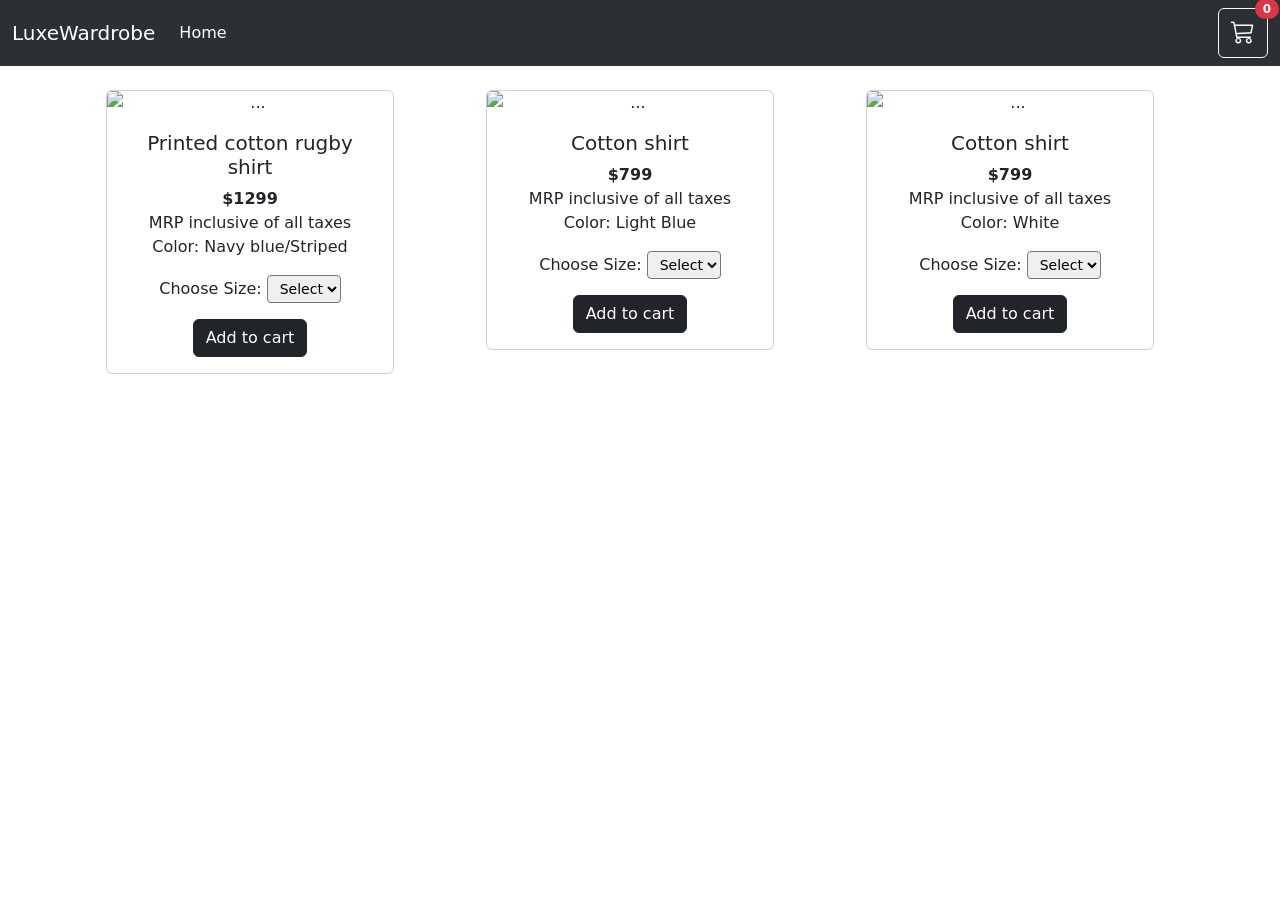
==== index.html @ 5fceafbb "Update index.html" ====
<!DOCTYPE html>
<html lang="en">

<head>
    <meta charset="UTF-8">
    <meta name="viewport" content="width=device-width, initial-scale=1.0">
    <link href="https://cdn.jsdelivr.net/npm/bootstrap@5.3.7/dist/css/bootstrap.min.css" rel="stylesheet"
        integrity="sha384-LN+7fdVzj6u52u30Kp6M/trliBMCMKTyK833zpbD+pXdCLuTusPj697FH4R/5mcr" crossorigin="anonymous">
        <link rel="stylesheet" href="https://cdn.jsdelivr.net/npm/bootstrap-icons@1.11.3/font/bootstrap-icons.css">

    <title>Shopping Store</title>
</head>
<style>
    img:hover {
        transform: scale(1.1);
        transition: all 0.3s ease-in-out;
    }
</style>

<body>

    <nav class="navbar navbar-expand-lg bg-body-tertiary bg-dark" data-bs-theme="dark">
        <div class="container-fluid">
            <a class="navbar-brand" href="#">LuxeWardrobe</a>
            <button class="navbar-toggler" type="button" data-bs-toggle="collapse"
                data-bs-target="#navbarSupportedContent" aria-controls="navbarSupportedContent" aria-expanded="false"
                aria-label="Toggle navigation">
                <span class="navbar-toggler-icon"></span>
            </button>
            <div class="collapse navbar-collapse" id="navbarSupportedContent">
                <ul class="navbar-nav me-auto mb-2 mb-lg-0">
                    <li class="nav-item">
                        <a class="nav-link active" aria-current="page" href="#">Home</a>
                    </li>
                    
                </ul>
                 <a href="cart.html" class="btn btn-outline-light position-relative">
        <i class="bi bi-cart3 fs-4"></i>
        <span class="position-absolute top-0 start-100 translate-middle badge rounded-pill bg-danger" id="cartCount">
          0
        </span>
      </a>
             
            </div>
        </div>
    </nav>
    <div class="container text-center">
        <div class="row align-items-start"id="productList">
            <!-- <div class="col">
                <div class="card m-4" style="width: 18rem;">
                    <img src="t-1.avif" class="card-img-top" alt="...">
                    <div class="card-body">
                        <h5 class="card-title" id="ptitle1">Printed cotton rugby shirt</h5>
                        <p class="card-text">
                            <strong id="pprice1">
                                Rs. 1,299.00
                            </strong><br>
                            <span id="pdes1">MRP inclusive of all taxes</span><br>
                            <span id="pcolor1"> Color:Navy blue/Striped
                            </span>
                        </p>
                        <label for="sizeSelect" class="form-label">Choose Size:</label>
                        <select class="form-select-sm mb-3" id="sizeSelect">
                            <option selected disabled> Select </option>
                            <option value="S">S</option>
                            <option value="M">M</option>
                            <option value="L">L</option>
                            <option value="XL">XL</option>
                            <option value="XXL">XXL</option>
                        </select>
                        <br>
                        <button type="submit" class="btn btn-dark" onclick="showToast()">Add to cart</button>
                    </div>
                </div>
            </div> -->
        
        </div>
        <!-- Toast container -->
<div class="position-fixed bottom-0 end-0 p-3" style="z-index: 1100">
  <div id="cartToast" class="toast align-items-center text-bg-success border-0" role="alert">
    <div class="d-flex">
      <div class="toast-body">
            Item added to cart successfully!
      </div>
      <button type="button" class="btn-close btn-close-white me-2 m-auto" data-bs-dismiss="toast"></button>
    </div>
  </div>
</div>


</body>
<script>
    const products = [
  {
    title: "Printed cotton rugby shirt",
    price: 1299,
    des: "MRP inclusive of all taxes",
    color: "Navy blue/Striped",
    img: "t-1.avif"
  },
  {
    title: "Cotton shirt",
    price: 799,
    des: "MRP inclusive of all taxes",
    color: "Light Blue",
    img: "t-2.avif"
  },
  {
    title: "Cotton shirt",
    price: 799,
    des: "MRP inclusive of all taxes",
    color: "White",
    img: "t-3.avif"
  }
];
const container = document.getElementById("productList");

products.forEach((p, index) => {
  container.innerHTML += `
    <div class="col">
      <div class="card m-4" style="width: 18rem;">
        <img src="${p.img}" class="card-img-top" alt="...">
        <div class="card-body">
          <h5 class="card-title">${p.title}</h5>
          <p class="card-text">
            <strong>$${p.price}</strong><br>
            <span>${p.des}</span><br>
            <span>Color: ${p.color}</span>
          </p>
          <label for="sizeSelect${index}" class="form-label">Choose Size:</label>
          <select class="form-select-sm mb-3" id="sizeSelect${index}">
            <option selected disabled>Select</option>
            <option value="S">S</option>
            <option value="M">M</option>
            <option value="L">L</option>
            <option value="XL">XL</option>
            <option value="XXL">XXL</option>
          </select>
          <br>
          <button type="button" class="btn btn-dark"
            onclick="addToCart(${index})">Add to cart</button>
        </div>
      </div>
    </div>
  `;
});
function showToast() {
  const toastEl = document.getElementById('cartToast');
  const toast = new bootstrap.Toast(toastEl, { delay: 2000 }); // auto close in 2 sec
  toast.show();
}

function updateCartCount() {
  let cart = JSON.parse(localStorage.getItem("cart")) || [];
  document.getElementById("cartCount").innerText = cart.length;
}
updateCartCount();
function addToCart(index) {
  const p = products[index];
  const size = document.getElementById("sizeSelect" + index).value;

  if (!size || size === "Select") {
Swal.fire({
  toast: true,
  position: 'bottom-end',
  icon: 'warning',
  title: 'Please choose a size!',
  showConfirmButton: false,
  timer: 2000,
  timerProgressBar: true
});


    return;
  }

  const product = {
    title: p.title,
    price: p.price,
    priceText: p.priceText,
    des: p.des,
    color: p.color,
    size: size,
    img: p.img,
    qty: 1
  };

  // get old cart or empty
  let cart = JSON.parse(localStorage.getItem("cart")) || [];
  cart.push(product);

  localStorage.setItem("cart", JSON.stringify(cart));
    updateCartCount();

  showToast();
}

</script>
<script src="https://cdn.jsdelivr.net/npm/sweetalert2@11"></script>


<script src="https://cdn.jsdelivr.net/npm/@popperjs/core@2.11.8/dist/umd/popper.min.js"
    integrity="sha384-I7E8VVD/ismYTF4hNIPjVp/Zjvgyol6VFvRkX/vR+Vc4jQkC+hVqc2pM8ODewa9r"
    crossorigin="anonymous"></script>
<script src="https://cdn.jsdelivr.net/npm/bootstrap@5.3.7/dist/js/bootstrap.min.js"
    integrity="sha384-7qAoOXltbVP82dhxHAUje59V5r2YsVfBafyUDxEdApLPmcdhBPg1DKg1ERo0BZlK"
    crossorigin="anonymous"></script>


</html>
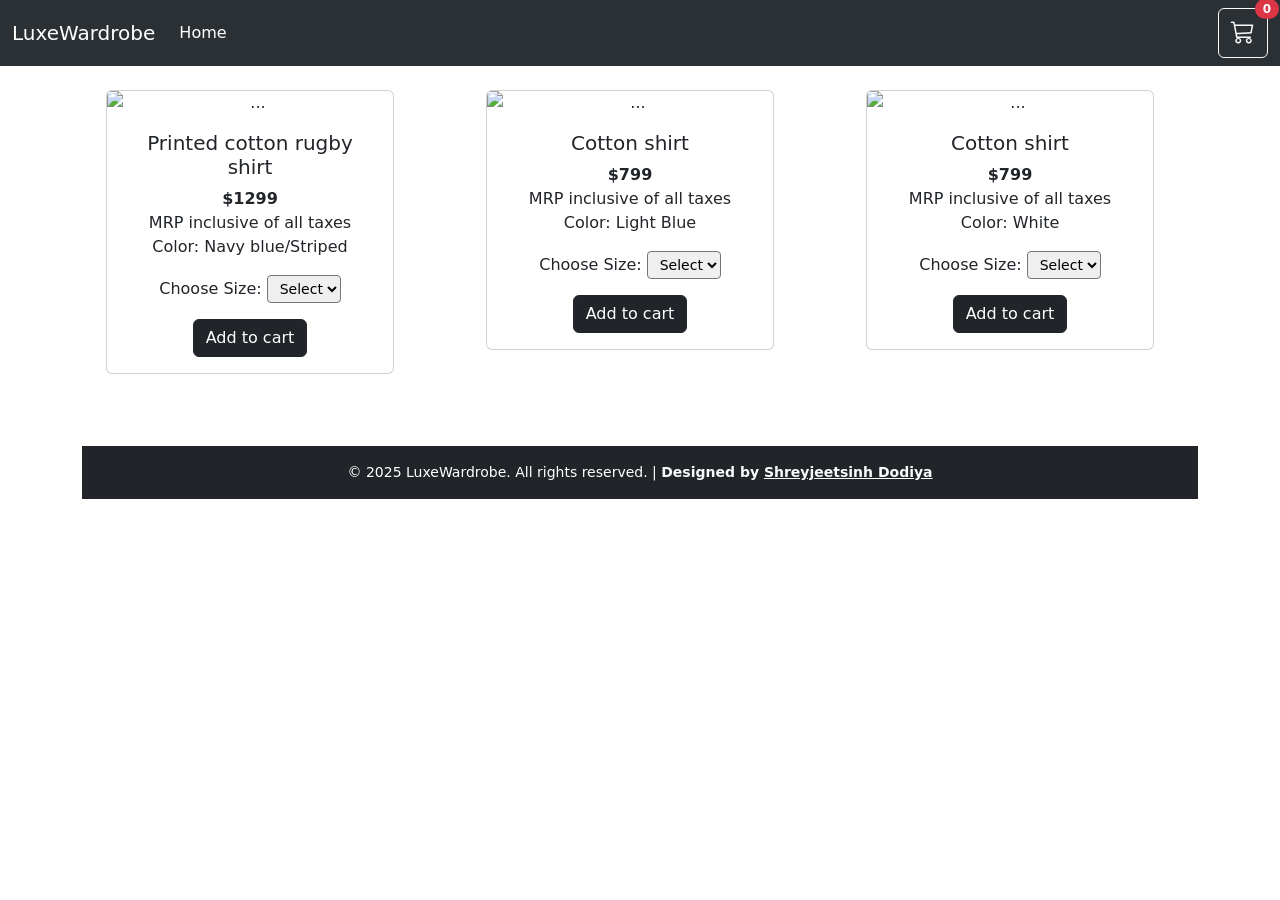
==== commit 47077b19: "Update index.html" ====
--- a/index.html
+++ b/index.html
@@ -73,7 +73,16 @@
                     </div>
                 </div>
             </div> -->
-        
+         </div>
+
+
+ <footer class="bg-dark text-center text-white py-3 mt-5">
+  <p class="mb-0 small fw-medium">
+    &copy; 2025 LuxeWardrobe. All rights reserved. | 
+    <span class="text-light fw-bold">Designed by <a class="text-light" href="https://www.linkedin.com/in/shreyjeetsinh/">Shreyjeetsinh Dodiya</a></span>
+  </p>
+</footer>
+
         </div>
         <!-- Toast container -->
 <div class="position-fixed bottom-0 end-0 p-3" style="z-index: 1100">
@@ -208,3 +217,4 @@
 
 
 </html>
+
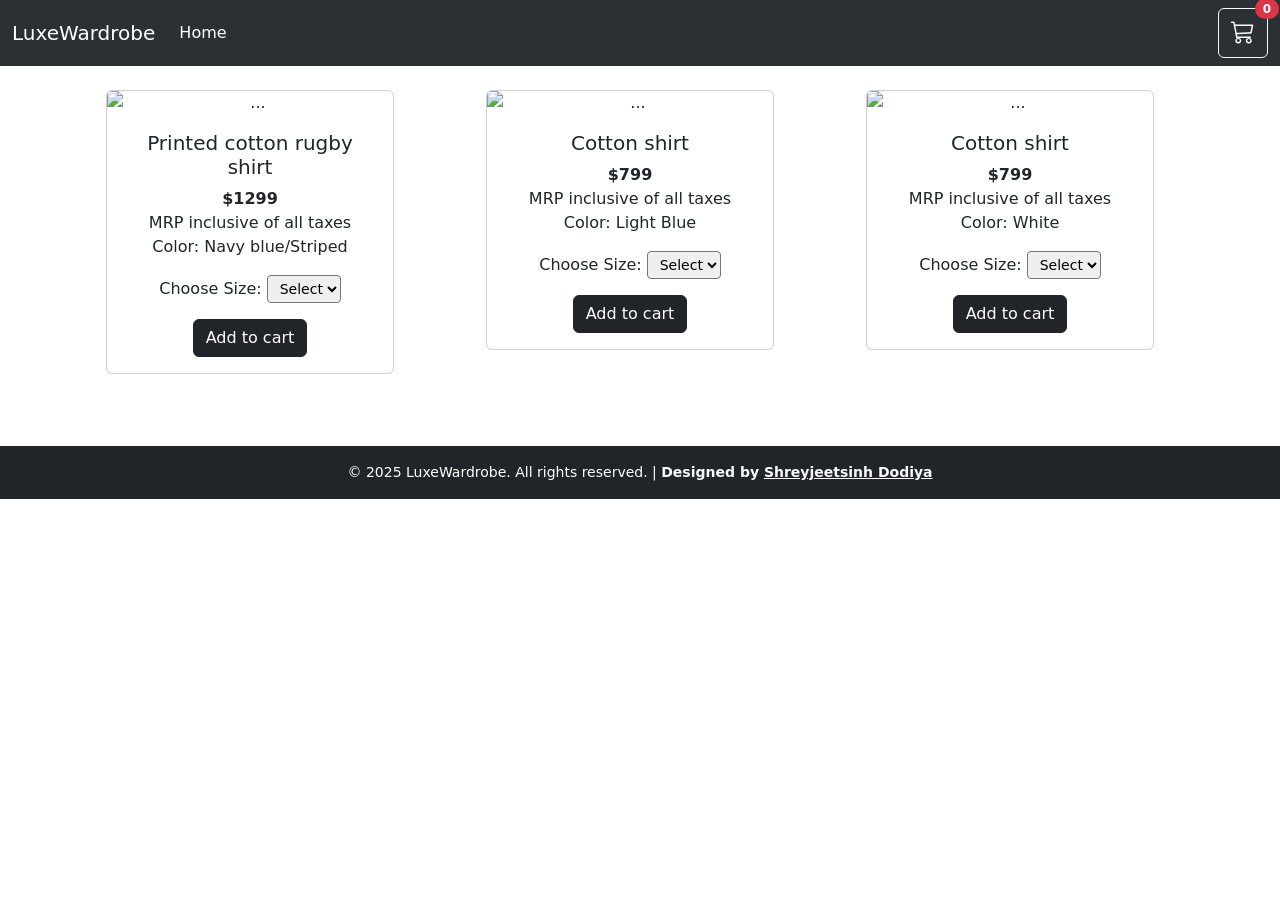
==== commit 8664f1e9: "Update index.html" ====
--- a/index.html
+++ b/index.html
@@ -75,7 +75,7 @@
             </div> -->
          </div>
 
-
+    </div>
  <footer class="bg-dark text-center text-white py-3 mt-5">
   <p class="mb-0 small fw-medium">
     &copy; 2025 LuxeWardrobe. All rights reserved. | 
@@ -218,3 +218,4 @@
 
 </html>
 
+
